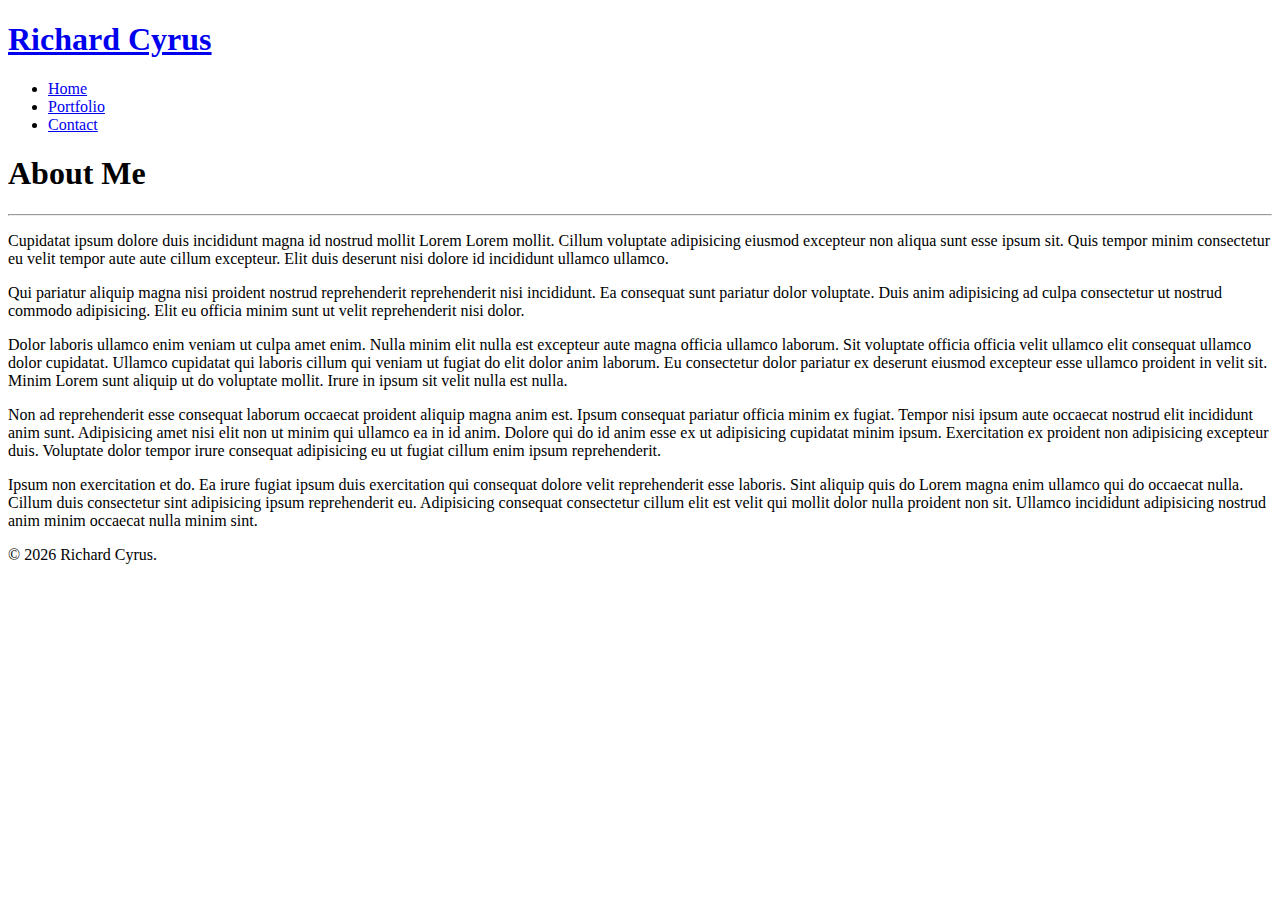
==== index.html @ dccaf102 "Create the Project starter files." ====
<!DOCTYPE html>
<html lang="en">

    <head>
        <meta charset="UTF-8">
        <meta name="viewport" content="width=device-width, initial-scale=1.0">
        <meta http-equiv="X-UA-Compatible" content="ie=edge">
        <title>Basic Portfolio :: Home</title>
    </head>

    <body>
        <div class="site">
            <header class="site-header">
                <div class="site-header__wrap">
                    <div class="site-header__branding">
                        <h1 class="site-header__title">
                            <a href="index.html" class="site-header__title-link">Richard Cyrus</a>
                        </h1>
                    </div>
                    <nav class="menu menu-primary">
                        <ul class="menu__items">
                            <li class="menu__item"><a href="index.html" class="menu__link">Home</a></li>
                            <li class="menu__item"><a href="portfolio.html" class="menu__link">Portfolio</a></li>
                            <li class="menu__item"><a href="contact.html" class="menu__link">Contact</a></li>
                        </ul>
                    </nav>
                </div><!-- .site-header__wrap -->
            </header><!-- .site-header -->
            <div class="site-content">
                <main id="main" class="site-main">
                    <article class="article">
                        <header class="article__header">
                            <h1 class="article__title">About Me</h1>
                            <hr class="article__header-rule" />
                        </header><!-- .article__header -->
                        <section class="article__content">
                            <p>Cupidatat ipsum dolore duis incididunt magna id nostrud mollit Lorem Lorem mollit.
                                Cillum voluptate adipisicing eiusmod excepteur non aliqua sunt esse ipsum sit. Quis
                                tempor minim consectetur eu velit tempor aute aute cillum excepteur. Elit duis deserunt
                                nisi dolore id incididunt ullamco ullamco.</p>
                            <p>Qui pariatur aliquip magna nisi proident nostrud reprehenderit reprehenderit nisi
                                incididunt. Ea consequat sunt pariatur dolor voluptate. Duis anim adipisicing ad culpa
                                consectetur ut nostrud commodo adipisicing. Elit eu officia minim sunt ut velit
                                reprehenderit nisi dolor.</p>
                            <p>Dolor laboris ullamco enim veniam ut culpa amet enim. Nulla minim elit nulla est
                                excepteur aute magna officia ullamco laborum. Sit voluptate officia officia velit
                                ullamco elit consequat ullamco dolor cupidatat. Ullamco cupidatat qui laboris cillum
                                qui veniam ut fugiat do elit dolor anim laborum. Eu consectetur dolor pariatur ex
                                deserunt eiusmod excepteur esse ullamco proident in velit sit. Minim Lorem sunt aliquip
                                ut do voluptate mollit. Irure in ipsum sit velit nulla est nulla.</p>
                            <p>Non ad reprehenderit esse consequat laborum occaecat proident aliquip magna anim est.
                                Ipsum consequat pariatur officia minim ex fugiat. Tempor nisi ipsum aute occaecat
                                nostrud elit incididunt anim sunt. Adipisicing amet nisi elit non ut minim qui ullamco
                                ea in id anim. Dolore qui do id anim esse ex ut adipisicing cupidatat minim ipsum.
                                Exercitation ex proident non adipisicing excepteur duis. Voluptate dolor tempor irure
                                consequat adipisicing eu ut fugiat cillum enim ipsum reprehenderit.</p>
                            <p>Ipsum non exercitation et do. Ea irure fugiat ipsum duis exercitation qui consequat
                                dolore velit reprehenderit esse laboris. Sint aliquip quis do Lorem magna enim ullamco
                                qui do occaecat nulla. Cillum duis consectetur sint adipisicing ipsum reprehenderit eu.
                                Adipisicing consequat consectetur cillum elit est velit qui mollit dolor nulla proident
                                non sit. Ullamco incididunt adipisicing nostrud anim minim occaecat nulla minim sint.</p>
                        </section><!-- .article__content -->
                    </article><!-- .article -->

                </main><!-- .site-main -->
            </div><!-- .site-content -->
            <footer class="site-footer">
                <div class="site-footer__wrap">
                    <p class="site-footer__credit">
                        &copy;
                        <script type="text/javascript">
                            document.write(new Date().getFullYear());
                        </script> Richard Cyrus.
                    </p>
                </div>
            </footer><!-- .site-footer -->
        </div><!-- .site -->
    </body>

</html>
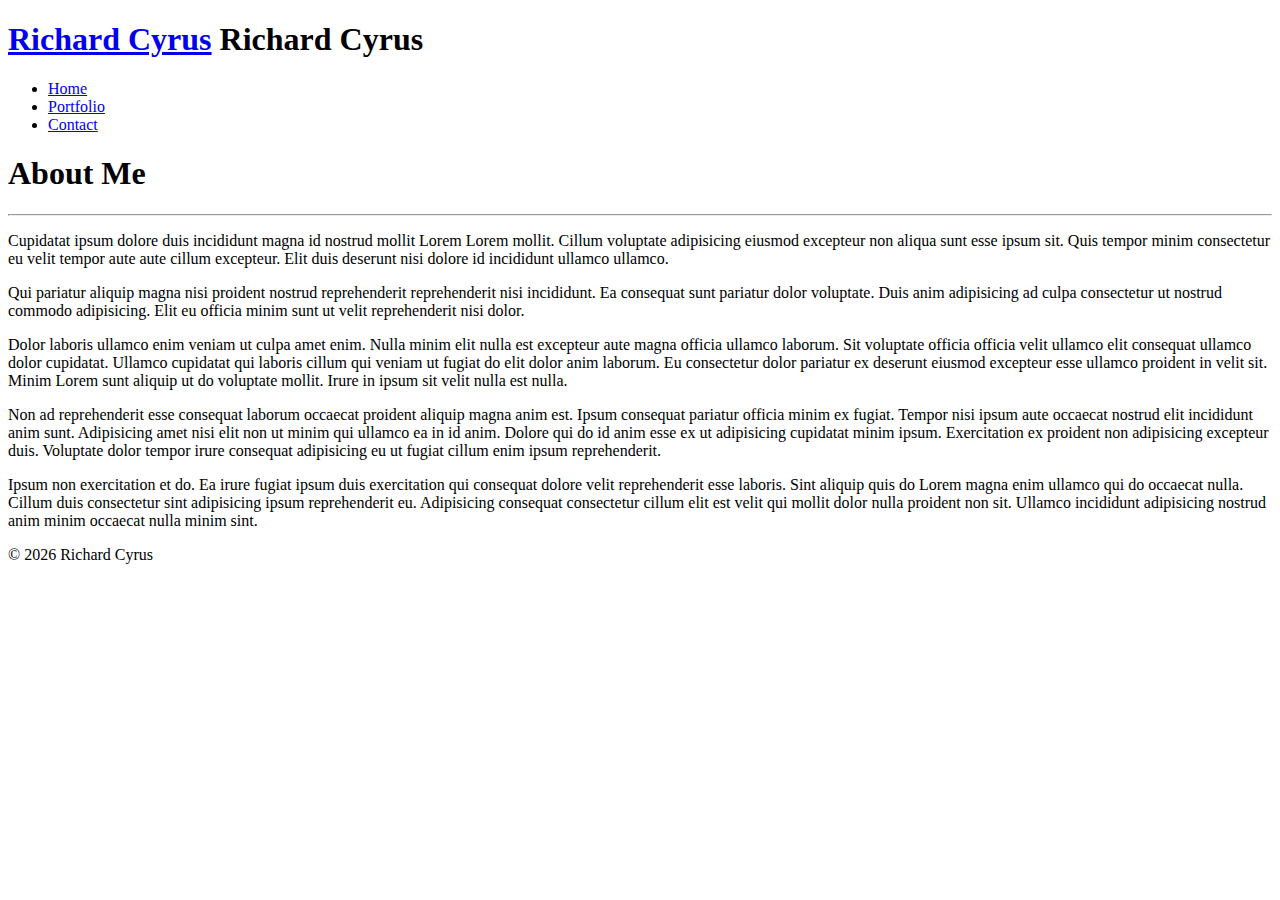
==== commit 8072a58f: "Add stylesheet links, update the copyright and name plate elements." ====
--- a/index.html
+++ b/index.html
@@ -6,6 +6,7 @@
         <meta name="viewport" content="width=device-width, initial-scale=1.0">
         <meta http-equiv="X-UA-Compatible" content="ie=edge">
         <title>Basic Portfolio :: Home</title>
+        <link rel="stylesheet" href="assets/css/style.css">
     </head>
 
     <body>
@@ -15,6 +16,8 @@
                     <div class="site-header__branding">
                         <h1 class="site-header__title">
                             <a href="index.html" class="site-header__title-link">Richard Cyrus</a>
+                            <!-- <a href="index.html" class="site-header__title-link">Richard Cyrus</a> -->
+                            <span class="site-header__title-link">Richard Cyrus</span>
                         </h1>
                     </div>
                     <nav class="menu menu-primary">
@@ -70,7 +73,7 @@
                         &copy;
                         <script type="text/javascript">
                             document.write(new Date().getFullYear());
-                        </script> Richard Cyrus.
+                        </script> Richard Cyrus
                     </p>
                 </div>
             </footer><!-- .site-footer -->
--- a/assets/css/style.css
+++ b/assets/css/style.css
@@ -0,0 +1 @@
+
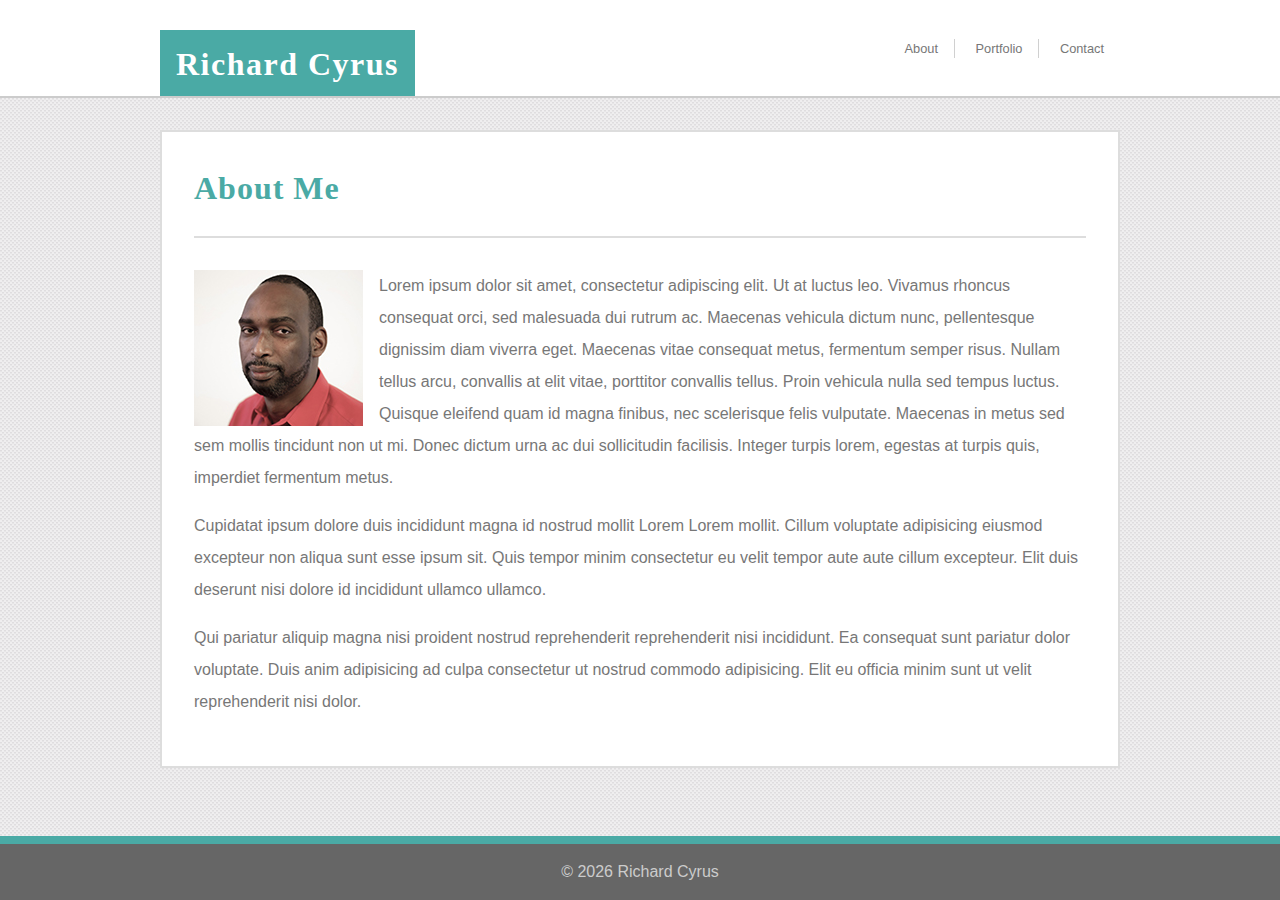
==== commit cffe219b: "Create Page Structure in CSS" ====
--- a/index.html
+++ b/index.html
@@ -15,14 +15,12 @@
                 <div class="site-header__wrap">
                     <div class="site-header__branding">
                         <h1 class="site-header__title">
-                            <a href="index.html" class="site-header__title-link">Richard Cyrus</a>
-                            <!-- <a href="index.html" class="site-header__title-link">Richard Cyrus</a> -->
                             <span class="site-header__title-link">Richard Cyrus</span>
                         </h1>
                     </div>
                     <nav class="menu menu-primary">
                         <ul class="menu__items">
-                            <li class="menu__item"><a href="index.html" class="menu__link">Home</a></li>
+                            <li class="menu__item"><a href="index.html" class="menu__link">About</a></li>
                             <li class="menu__item"><a href="portfolio.html" class="menu__link">Portfolio</a></li>
                             <li class="menu__item"><a href="contact.html" class="menu__link">Contact</a></li>
                         </ul>
@@ -34,9 +32,17 @@
                     <article class="article">
                         <header class="article__header">
                             <h1 class="article__title">About Me</h1>
-                            <hr class="article__header-rule" />
                         </header><!-- .article__header -->
                         <section class="article__content">
+                            <img class="article__image" src="assets/images/profile_169x156.jpg" alt="Richard Cyrus">
+                            <p>Lorem ipsum dolor sit amet, consectetur adipiscing elit. Ut at luctus leo. Vivamus
+                                rhoncus consequat orci, sed malesuada dui rutrum ac. Maecenas vehicula dictum nunc,
+                                pellentesque dignissim diam viverra eget. Maecenas vitae consequat metus, fermentum
+                                semper risus. Nullam tellus arcu, convallis at elit vitae, porttitor convallis tellus.
+                                Proin vehicula nulla sed tempus luctus. Quisque eleifend quam id magna finibus, nec
+                                scelerisque felis vulputate. Maecenas in metus sed sem mollis tincidunt non ut mi.
+                                Donec dictum urna ac dui sollicitudin facilisis. Integer turpis lorem, egestas at
+                                turpis quis, imperdiet fermentum metus.</p>
                             <p>Cupidatat ipsum dolore duis incididunt magna id nostrud mollit Lorem Lorem mollit.
                                 Cillum voluptate adipisicing eiusmod excepteur non aliqua sunt esse ipsum sit. Quis
                                 tempor minim consectetur eu velit tempor aute aute cillum excepteur. Elit duis deserunt
@@ -45,23 +51,6 @@
                                 incididunt. Ea consequat sunt pariatur dolor voluptate. Duis anim adipisicing ad culpa
                                 consectetur ut nostrud commodo adipisicing. Elit eu officia minim sunt ut velit
                                 reprehenderit nisi dolor.</p>
-                            <p>Dolor laboris ullamco enim veniam ut culpa amet enim. Nulla minim elit nulla est
-                                excepteur aute magna officia ullamco laborum. Sit voluptate officia officia velit
-                                ullamco elit consequat ullamco dolor cupidatat. Ullamco cupidatat qui laboris cillum
-                                qui veniam ut fugiat do elit dolor anim laborum. Eu consectetur dolor pariatur ex
-                                deserunt eiusmod excepteur esse ullamco proident in velit sit. Minim Lorem sunt aliquip
-                                ut do voluptate mollit. Irure in ipsum sit velit nulla est nulla.</p>
-                            <p>Non ad reprehenderit esse consequat laborum occaecat proident aliquip magna anim est.
-                                Ipsum consequat pariatur officia minim ex fugiat. Tempor nisi ipsum aute occaecat
-                                nostrud elit incididunt anim sunt. Adipisicing amet nisi elit non ut minim qui ullamco
-                                ea in id anim. Dolore qui do id anim esse ex ut adipisicing cupidatat minim ipsum.
-                                Exercitation ex proident non adipisicing excepteur duis. Voluptate dolor tempor irure
-                                consequat adipisicing eu ut fugiat cillum enim ipsum reprehenderit.</p>
-                            <p>Ipsum non exercitation et do. Ea irure fugiat ipsum duis exercitation qui consequat
-                                dolore velit reprehenderit esse laboris. Sint aliquip quis do Lorem magna enim ullamco
-                                qui do occaecat nulla. Cillum duis consectetur sint adipisicing ipsum reprehenderit eu.
-                                Adipisicing consequat consectetur cillum elit est velit qui mollit dolor nulla proident
-                                non sit. Ullamco incididunt adipisicing nostrud anim minim occaecat nulla minim sint.</p>
                         </section><!-- .article__content -->
                     </article><!-- .article -->
 
--- a/assets/css/style.css
+++ b/assets/css/style.css
@@ -1 +1,228 @@
-
+/* #region Box Sizing */
+html {
+  font-size: 100%;
+  box-sizing: border-box;
+  height: 100vh;
+}
+
+*,
+*::before,
+*::after {
+  box-sizing: inherit;
+}
+
+/* #endregion Box Sizing */
+/* #region Setup HTML Defaults */
+body {
+  background-repeat: repeat;
+  background: url("../images/background.png");
+  color: #777;
+  font-family: Arial, "Helvetica Neue", Helvetica, sans-serif;
+  font-style: normal;
+  font-weight: normal;
+  height: 100vh;
+  line-height: 1.5;
+  margin: 0;
+  overflow-x: hidden;
+}
+
+::-moz-selection {
+  background: #6ebbb7;
+  color: white;
+}
+
+::selection {
+  background: #6ebbb7;
+  color: white;
+}
+
+::-moz-placeholder,
+::-webkit-input-placeholder {
+  color: #999999;
+}
+
+input[type='search']::-webkit-search-cancel-button,
+input[type='search']::-webkit-search-results-button {
+  display: none;
+}
+
+img {
+  max-width: 100%;
+  width: auto;
+}
+
+p {
+  margin: 0 0 1rem;
+  padding: 0;
+}
+
+h1,
+h2,
+h3,
+h4,
+h5,
+h6 {
+  font-family: Georgia, "Times New Roman", Times, serif;
+  margin: 0 0 0.5rem 0;
+  padding: 0;
+}
+
+a,
+input:focus,
+textarea:focus {
+  transition: color 0.2s, background-color 0.2s, border-color 0.2s;
+}
+
+a {
+  color: #4aaaa5;
+  text-decoration: none;
+}
+
+a img {
+  margin-bottom: -0.25rem;
+}
+
+a:hover {
+  color: #3b8884;
+}
+
+/* #endregion Setup HTML Defaults */
+/* #region .site */
+.site {
+  display: grid;
+  grid-template-columns: 100vw;
+  grid-template-rows: auto 1fr 4rem;
+  height: 100vh;
+  margin: 0;
+  padding: 0;
+}
+
+/* #endregion .site */
+/* #region .site-header */
+.site-header {
+  background-color: #fff;
+  border-bottom: 0.125rem solid #ccc;
+  display: grid;
+  margin-bottom: 2rem;
+}
+
+.site-header__wrap {
+  display: grid;
+  grid-gap: 1rem;
+  grid-template-columns: 1fr 1fr;
+  height: 6rem;
+  margin-left: auto;
+  margin-right: auto;
+  overflow: hidden;
+  width: 60rem;
+}
+
+.site-header__branding {
+  align-self: end;
+}
+
+.site-header__title {
+  font-kerning: normal;
+  font-weight: 600;
+  letter-spacing: 0.09375rem;
+}
+
+.site-header__title-link {
+  background-color: #4aaaa5;
+  color: white;
+  padding: 1rem;
+}
+
+/* #endregion .site-header */
+/* #region .site-content */
+.site-content {
+  margin-bottom: 2rem;
+  margin-left: auto;
+  margin-right: auto;
+  width: 60rem;
+}
+
+/* #endregion .site-content */
+/* #region .site-main */
+.site-main {
+  background-color: #fff;
+  border: 0.125rem solid #ddd;
+  padding: 2rem;
+}
+
+/* #endregion .site-main */
+/* #region .site-footer */
+.site-footer {
+  background-color: #666;
+  border-top: 0.5rem solid #4aaaa5;
+}
+
+.site-footer__wrap {
+  margin-left: auto;
+  margin-right: auto;
+  padding: 1rem;
+  width: 60rem;
+}
+
+.site-footer__credit {
+  color: #ccc;
+  margin: 0;
+  text-align: center;
+}
+
+/* #endregion .site-footer */
+.article__image {
+  float: left;
+  margin-right: 1rem;
+}
+
+.article__header {
+  border-bottom: 0.125rem solid #ddd;
+  margin-bottom: 2rem;
+  padding-bottom: 1rem;
+}
+
+.article__title {
+  color: #4aaaa5;
+  font-family: Georgia, "Times New Roman", Times, serif;
+  font-kerning: normal;
+  font-size: 2rem;
+  letter-spacing: 0.0625rem;
+}
+
+.article__content {
+  font-weight: normal;
+  line-height: 2;
+}
+
+/* #region .menu */
+.menu {
+  align-self: center;
+  justify-self: end;
+}
+
+.menu__items {
+  list-style-type: none;
+  margin: 0;
+  padding: 0;
+}
+
+.menu__item {
+  border-right: 0.0625rem solid #d0d0d0;
+  display: inline-block;
+  padding: 0 1rem;
+}
+
+.menu__item:last-child {
+  border-right: none;
+}
+
+.menu__link {
+  color: #777;
+  display: block;
+  font-size: .8rem;
+}
+
+/* #endregion .menu */
+
+/*# sourceMappingURL=style.css.map */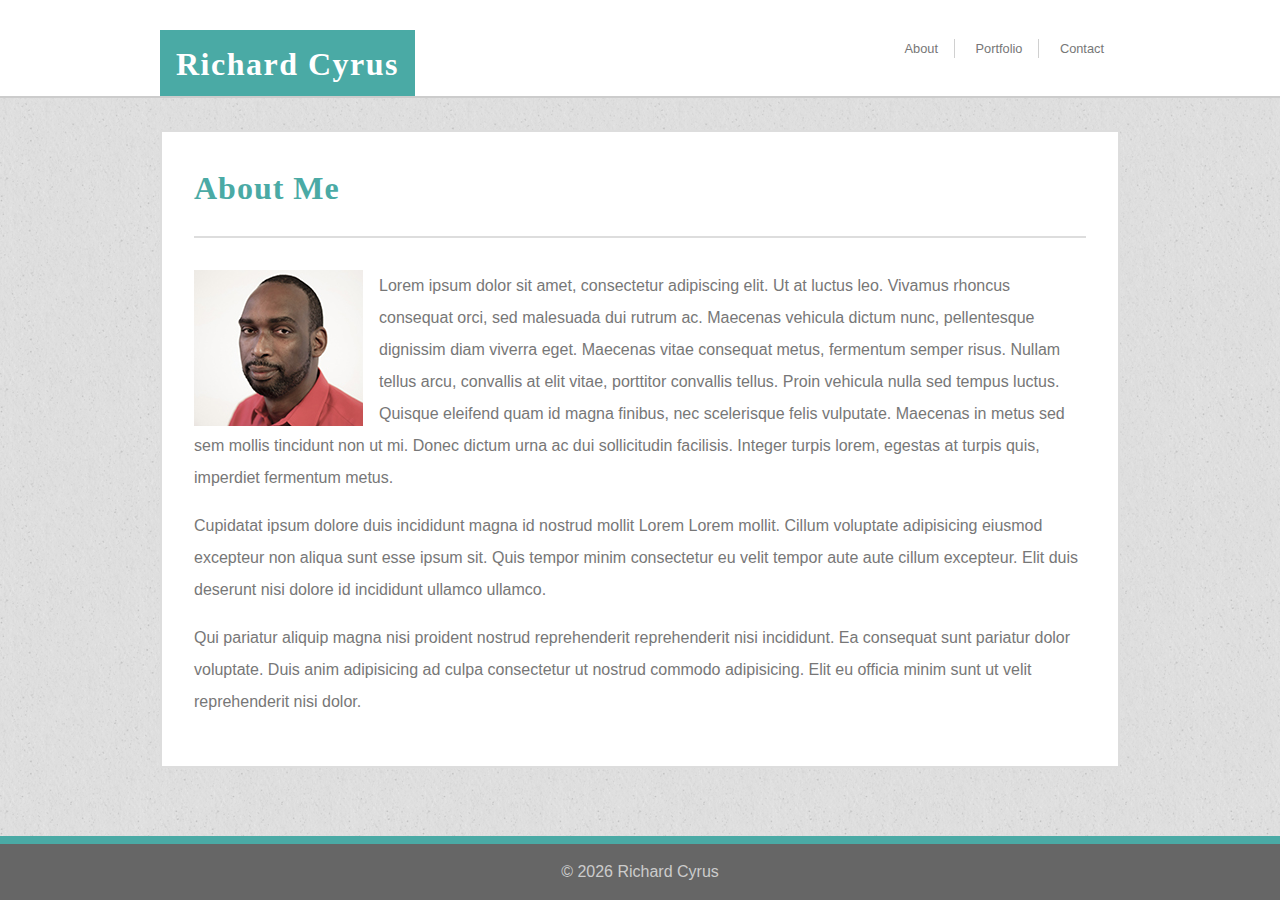
==== commit 89f97f82: "Complete the styles and content for the Portfolio page" ====
--- a/index.html
+++ b/index.html
@@ -5,7 +5,7 @@
         <meta charset="UTF-8">
         <meta name="viewport" content="width=device-width, initial-scale=1.0">
         <meta http-equiv="X-UA-Compatible" content="ie=edge">
-        <title>Basic Portfolio :: Home</title>
+        <title>Basic Portfolio :: About</title>
         <link rel="stylesheet" href="assets/css/style.css">
     </head>
 
--- a/assets/css/style.css
+++ b/assets/css/style.css
@@ -27,18 +27,18 @@
 }
 
 ::-moz-selection {
-  background: #6ebbb7;
+  background: #53aeaa;
   color: white;
 }
 
 ::selection {
-  background: #6ebbb7;
+  background: #53aeaa;
   color: white;
 }
 
 ::-moz-placeholder,
 ::-webkit-input-placeholder {
-  color: #999999;
+  color: #bfbfbf;
 }
 
 input[type='search']::-webkit-search-cancel-button,
@@ -67,9 +67,9 @@
   padding: 0;
 }
 
-a,
-input:focus,
-textarea:focus {
+a:focus {
+  outline: 0.125rem dotted #4aaaa5;
+  outline-offset: 0.125rem;
   transition: color 0.2s, background-color 0.2s, border-color 0.2s;
 }
 
@@ -78,12 +78,10 @@
   text-decoration: none;
 }
 
-a img {
-  margin-bottom: -0.25rem;
-}
-
 a:hover {
   color: #3b8884;
+  cursor: pointer;
+  text-decoration: underline;
 }
 
 /* #endregion Setup HTML Defaults */
@@ -171,6 +169,7 @@
 }
 
 /* #endregion .site-footer */
+/* #region .article */
 .article__image {
   float: left;
   margin-right: 1rem;
@@ -195,6 +194,7 @@
   line-height: 2;
 }
 
+/* #endregion .article */
 /* #region .menu */
 .menu {
   align-self: center;
@@ -220,9 +220,120 @@
 .menu__link {
   color: #777;
   display: block;
-  font-size: .8rem;
+  font-size: 0.8rem;
 }
 
 /* #endregion .menu */
+/* #region .form */
+.form__control-group {
+  margin-bottom: 1rem;
+}
+
+.form__label, .form__input, .form__textarea {
+  display: block;
+  margin: 0;
+  padding: 0;
+}
+
+.form__input, .form__textarea {
+  border: 0.0625rem solid #ddd;
+  color: #777;
+  font-size: 1rem;
+  line-height: 1.5;
+  padding: 0.5rem;
+  width: 100%;
+}
+
+.form__input:focus, .form__textarea:focus {
+  background: rgba(119, 119, 119, 0.1);
+  border-left: 0.1875rem solid #4aaaa5;
+  outline: none;
+  transition: color 0.2s, background-color 0.2s, border-color 0.2s;
+}
+
+.form__input {
+  height: 2rem;
+}
+
+.form__input::placeholder {
+  color: #bfbfbf;
+  font-size: 0.8rem;
+}
+
+.form__textarea {
+  resize: none;
+}
+
+/* #endregion .form */
+/* #region .button */
+.button {
+  background-image: linear-gradient(#ddd, #ccc);
+  border: 0.0625rem solid #ccc;
+  color: #666;
+  display: inline-block;
+  font-size: 1rem;
+  font-weight: 600;
+  padding: 0.5rem 2rem;
+}
+
+.button--rounded {
+  border-radius: 0.1875rem;
+}
+
+.button--primary {
+  background-color: #4aaaa5;
+  background-image: none;
+  border: 0.0625rem solid #4aaaa5;
+  color: white;
+}
+
+/* #endregion .button */
+/* #region .portfolio */
+.portfolio {
+  display: grid;
+  grid-auto-flow: row dense;
+  grid-auto-rows: 17.25rem;
+  grid-gap: 2rem;
+  grid-template-columns: repeat(3, 1fr);
+}
+
+.portfolio__link {
+  margin: 0;
+  padding: 0;
+}
+
+.portfolio__link:focus {
+  outline: none;
+}
+
+.portfolio__link:hover {
+  text-decoration: none;
+}
+
+.portfolio__item {
+  margin: 0;
+  padding: 0;
+}
+
+.portfolio__image {
+  margin: 0;
+  padding: 0;
+}
+
+.portfolio__title {
+  background-color: rgba(74, 170, 165, 0.8);
+  color: white;
+  font-family: Georgia, "Times New Roman", Times, serif;
+  font-kerning: normal;
+  font-weight: normal;
+  letter-spacing: 0.04375rem;
+  padding-bottom: 0.5rem;
+  padding-top: 0.5rem;
+  position: relative;
+  text-align: center;
+  top: -3.5rem;
+}
+
+/* #endregion .portfolio */
 
 /*# sourceMappingURL=style.css.map */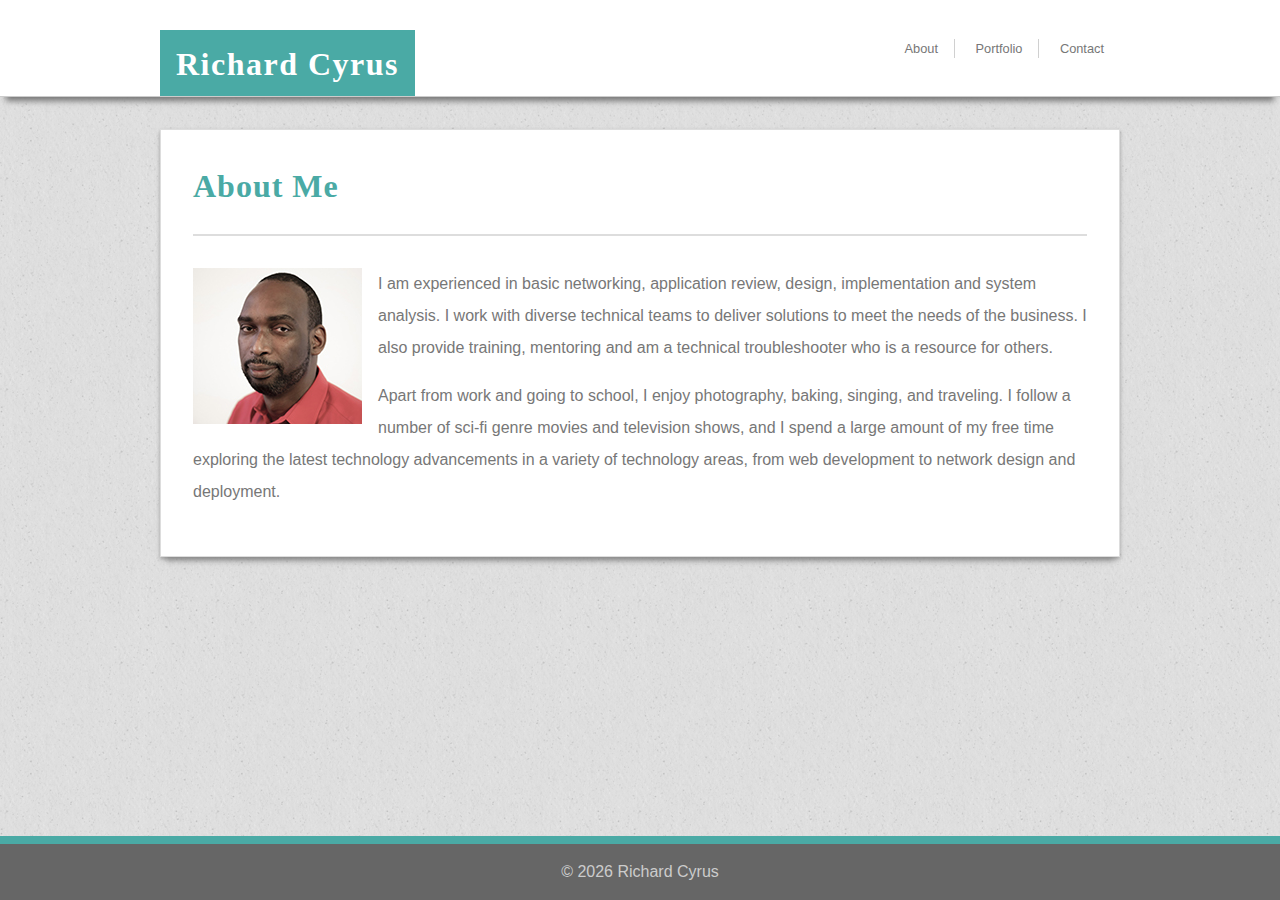
==== commit 0baf0a1a: "Update the biography on the About Me page." ====
--- a/index.html
+++ b/index.html
@@ -35,22 +35,12 @@
                         </header><!-- .article__header -->
                         <section class="article__content">
                             <img class="article__image" src="assets/images/profile_169x156.jpg" alt="Richard Cyrus">
-                            <p>Lorem ipsum dolor sit amet, consectetur adipiscing elit. Ut at luctus leo. Vivamus
-                                rhoncus consequat orci, sed malesuada dui rutrum ac. Maecenas vehicula dictum nunc,
-                                pellentesque dignissim diam viverra eget. Maecenas vitae consequat metus, fermentum
-                                semper risus. Nullam tellus arcu, convallis at elit vitae, porttitor convallis tellus.
-                                Proin vehicula nulla sed tempus luctus. Quisque eleifend quam id magna finibus, nec
-                                scelerisque felis vulputate. Maecenas in metus sed sem mollis tincidunt non ut mi.
-                                Donec dictum urna ac dui sollicitudin facilisis. Integer turpis lorem, egestas at
-                                turpis quis, imperdiet fermentum metus.</p>
-                            <p>Cupidatat ipsum dolore duis incididunt magna id nostrud mollit Lorem Lorem mollit.
-                                Cillum voluptate adipisicing eiusmod excepteur non aliqua sunt esse ipsum sit. Quis
-                                tempor minim consectetur eu velit tempor aute aute cillum excepteur. Elit duis deserunt
-                                nisi dolore id incididunt ullamco ullamco.</p>
-                            <p>Qui pariatur aliquip magna nisi proident nostrud reprehenderit reprehenderit nisi
-                                incididunt. Ea consequat sunt pariatur dolor voluptate. Duis anim adipisicing ad culpa
-                                consectetur ut nostrud commodo adipisicing. Elit eu officia minim sunt ut velit
-                                reprehenderit nisi dolor.</p>
+                            <p>I am experienced in basic networking, application review, design, implementation and system analysis. I work with
+                                diverse technical teams to deliver solutions to meet the needs of the business. I also provide training, mentoring
+                                and am a technical troubleshooter who is a resource for others.</p>
+                            <p>Apart from work and going to school, I enjoy photography, baking, singing, and traveling. I follow a number of
+                                sci-fi genre movies and television shows, and I spend a large amount of my free time exploring the latest technology
+                                advancements in a variety of technology areas, from web development to network design and deployment.</p>
                         </section><!-- .article__content -->
                     </article><!-- .article -->
 
--- a/assets/css/style.css
+++ b/assets/css/style.css
@@ -99,7 +99,8 @@
 /* #region .site-header */
 .site-header {
   background-color: #fff;
-  border-bottom: 0.125rem solid #ccc;
+  border-bottom: 0.0625rem solid #ccc;
+  box-shadow: 0 0.625rem 0.375rem -0.375rem #777;
   display: grid;
   margin-bottom: 2rem;
 }
@@ -144,7 +145,8 @@
 /* #region .site-main */
 .site-main {
   background-color: #fff;
-  border: 0.125rem solid #ddd;
+  border: 0.0625rem solid #ddd;
+  box-shadow: 0 0.625rem 0.375rem -0.375rem rgba(119, 119, 119, 0.6), 0 0.125rem 0.25rem 0 rgba(119, 119, 119, 0.6);
   padding: 2rem;
 }
 
@@ -298,6 +300,8 @@
 }
 
 .portfolio__link {
+  box-shadow: 0 0.625rem 0.375rem -0.375rem rgba(119, 119, 119, 0.6);
+  display: block;
   margin: 0;
   padding: 0;
 }
